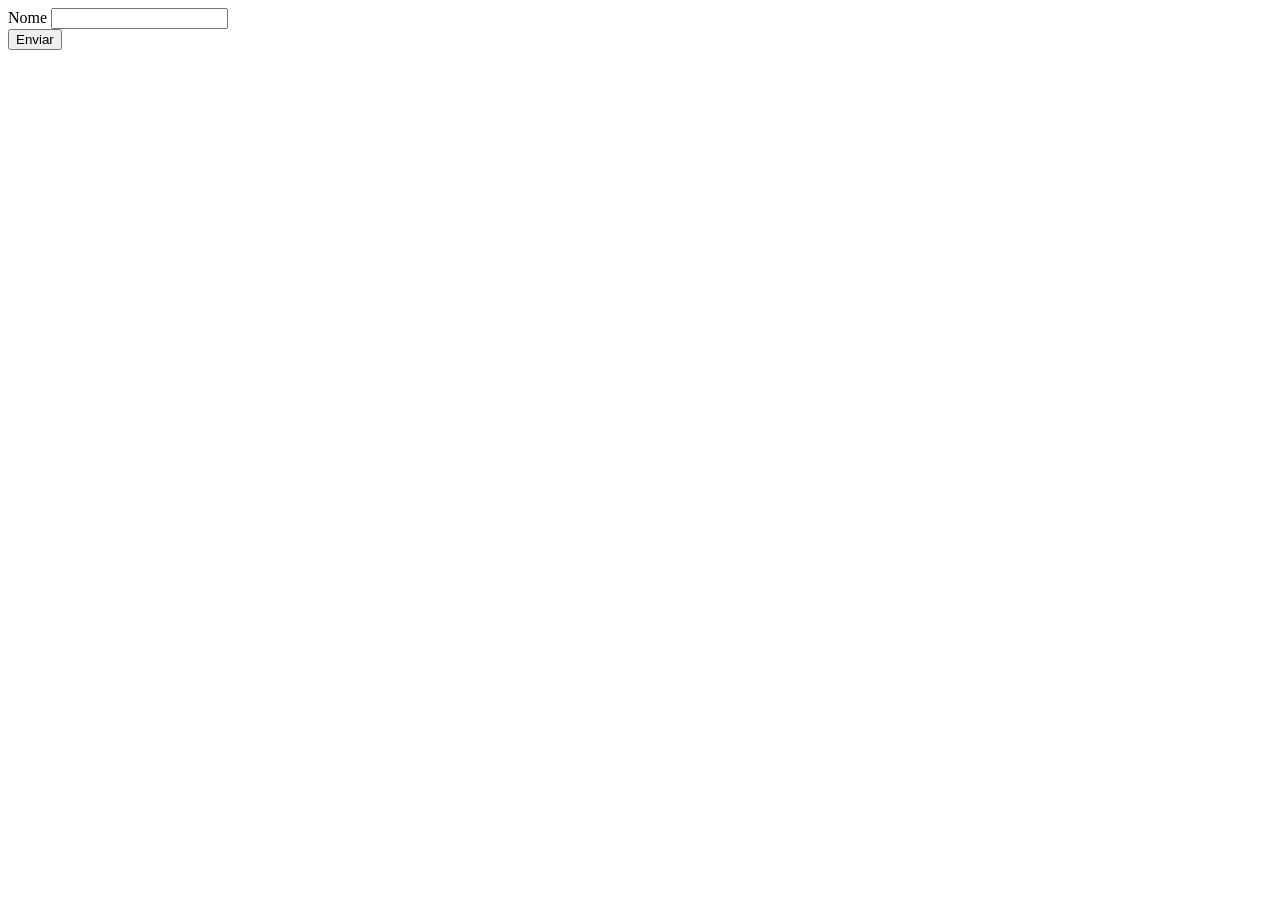
==== cartão humor interativo/index.html @ 12e463ca "atividades 01/09" ====
<!DOCTYPE html>
<html lang="pt-BR">
<head>
    <meta charset="UTF-8">
    <meta http-equiv="X-UA-Compatible" content="IE=edge">
    <meta name="viewport" content="width=device-width, initial-scale=1.0">
    <title>Cartão de humor interativo</title>
    <link rel="stylesheet" href="css/style.css">

</head>
<body>
    <form action="">    
        <label for="nome">Nome</label>
        <input type="text" name="nome" id"nome">
    </form>
    <button id="btn1" onclick="cadastro()">Enviar</button>

    
    

    <script src="js/script.js"></script>
</body>
</html>
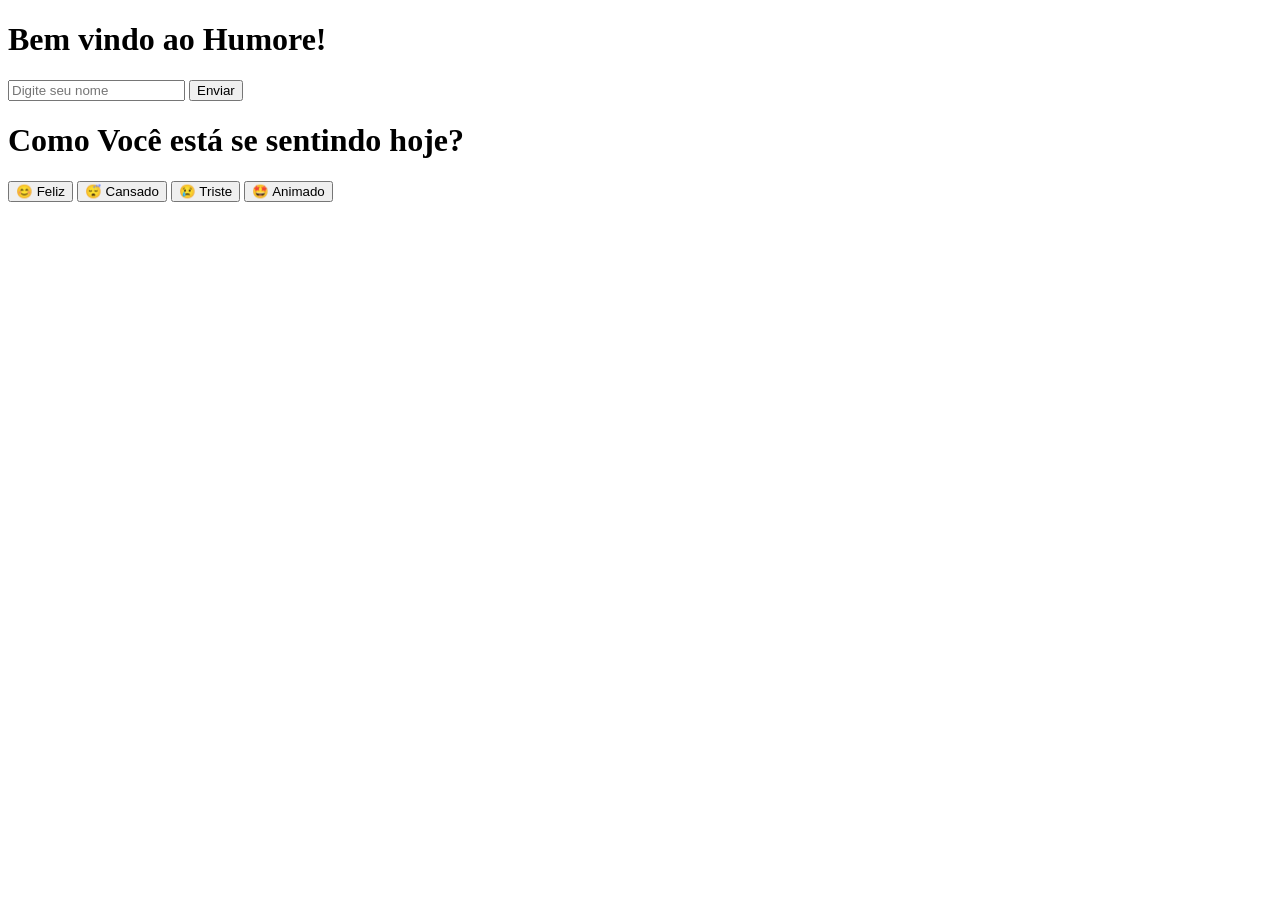
==== commit a728e76b: "Atividades e exemplos javascript" ====
--- a/cartão humor interativo/index.html
+++ b/cartão humor interativo/index.html
@@ -9,13 +9,60 @@
 
 </head>
 <body>
-    <form action="">    
-        <label for="nome">Nome</label>
-        <input type="text" name="nome" id"nome">
-    </form>
-    <button id="btn1" onclick="cadastro()">Enviar</button>
 
-    
+    <!DOCTYPE html>
+ 
+<html lang="pt-br">
+ 
+<head>
+    <meta charset="UTF-8">
+    <meta http-equiv="X-UA-Compatible" content="IE=edge">
+    <meta name="viewport" content="width=device-width, initial-scale=1.0">
+ 
+    <title>Cartão de Humor Interativo</title>
+ 
+    <link rel="stylesheet" href="CSS/style.css">
+</head>
+ 
+<body>
+ 
+    <h1>Bem vindo ao Humore!</h1>
+ 
+    <input type="text" id="nome" placeholder="Digite seu nome">
+ 
+    <button id="enviar" onclick="enviarNome()">Enviar</button>
+ 
+    <p id="boasVindas"></p>
+ 
+    <div id="cartao">
+ 
+        <h1>Como Você está se sentindo hoje? </h1>
+ 
+        <button id="feliz" onclick="mostrarHumor('feliz')">
+            😊 Feliz
+        </button>
+ 
+        <button id="cansado" onclick="mostrarHumor('cansado')">
+            😴 Cansado
+        </button>
+ 
+        <button id="triste" onclick="mostrarHumor('triste')">
+            😢 Triste
+        </button>
+ 
+        <button id="animado" onclick="mostrarHumor('animado')">
+            🤩 Animado
+        </button>
+ 
+        <p id="mensagem"></p>
+ 
+    </div>
+ 
+    <script src="js/script.js"></script>
+ 
+</body>
+ 
+</html>
     
 
     <script src="js/script.js"></script>
